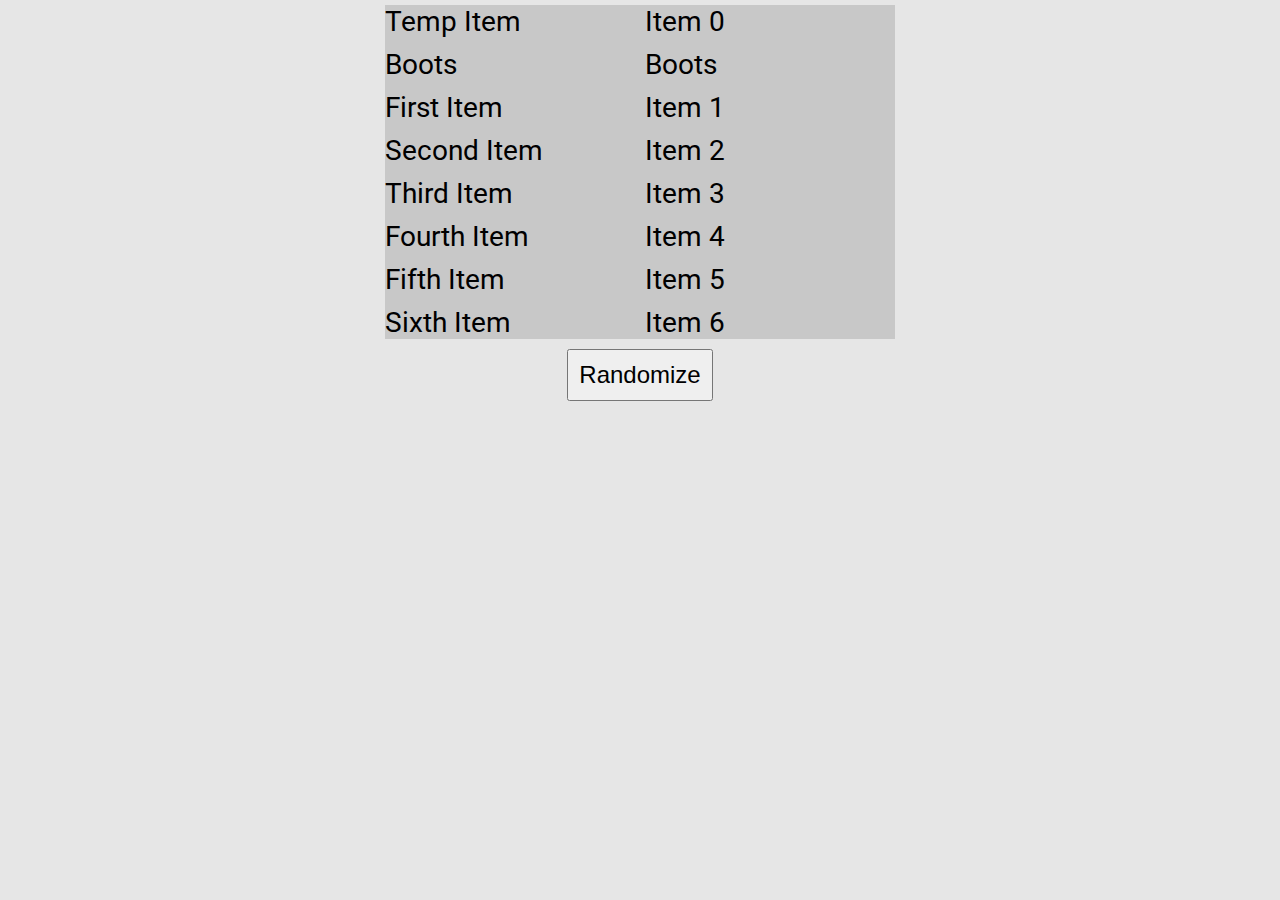
==== dota-item-randomizer/index.html @ f3c767c4 "Added" ====
<!DOCTYPE html>
<html lang="en">
<head>
  <meta charset="UTF-8">
  <meta http-equiv="X-UA-Compatible" content="IE=edge">
  <meta name="viewport" content="width=device-width, initial-scale=1.0">
  <link rel="preconnect" href="https://fonts.googleapis.com">
<link rel="preconnect" href="https://fonts.gstatic.com" crossorigin>
<link href="https://fonts.googleapis.com/css2?family=Roboto:wght@300;400;500;700&display=swap" rel="stylesheet">
  <link rel="stylesheet" href="./style.css">
  <script src="./main.js" defer></script>
  <title>Item Randomizer</title>
</head>
<body>
  <div class="container">
    <div class="items-card">
      <div class="items-grid">
        <p class="slot-text">Temp Item</p>
        <p class="temp-item item" id="tempItemPara">Item 0</p>
        <p class="slot-text">Boots</p>
        <p class="boots-item item" id="bootsItemPara">Boots</p>
        <p class="slot-text">First Item</p>
        <p class="first-item item" id="firstItemPara">Item 1</p>
        <p class="slot-text">Second Item</p>
        <p class="second-item item" id="secondItemPara">Item 2</p>
        <p class="slot-text">Third Item</p>
        <p class="third-item item" id="thirdItemPara">Item 3</p>
        <p class="slot-text">Fourth Item</p>
        <p class="fourth-item item" id="fourthItemPara">Item 4</p>
        <p class="slot-text">Fifth Item</p>
        <p class="fifth-item item" id="fifthItemPara">Item 5</p>
        <p class="slot-text">Sixth Item</p>
        <p class="sixth-item item" id="sixthItemPara">Item 6</p>
      </div>
      <button id="randomizeBtn">Randomize</button>
    </div>
  </div>
</body>
</html>
---- dota-item-randomizer/style.css ----
*,
*::before,
*::after {
  padding: 0;
  margin: 0;
}

body {
  background-color: #e6e6e6;
  font-family: 'Roboto', sans-serif;;
}

.container {
  max-width: 1250px;
  margin: 0 auto;
}

.items-card {
  padding: 5px;
  display: flex;
  align-items: center;
  flex-direction: column;
  gap: 10px;
}

.items-grid {
  max-width: 700px;
  background-color: #c8c8c8;
  display: grid;
  grid-template-columns: 1fr 1fr;
  gap: 10px;
}

.slot-text,
.item {
  min-width: 250px;
  font-size: 1.75rem;
}


button {
  font-size: 1.5rem;
  padding: 10px;
}
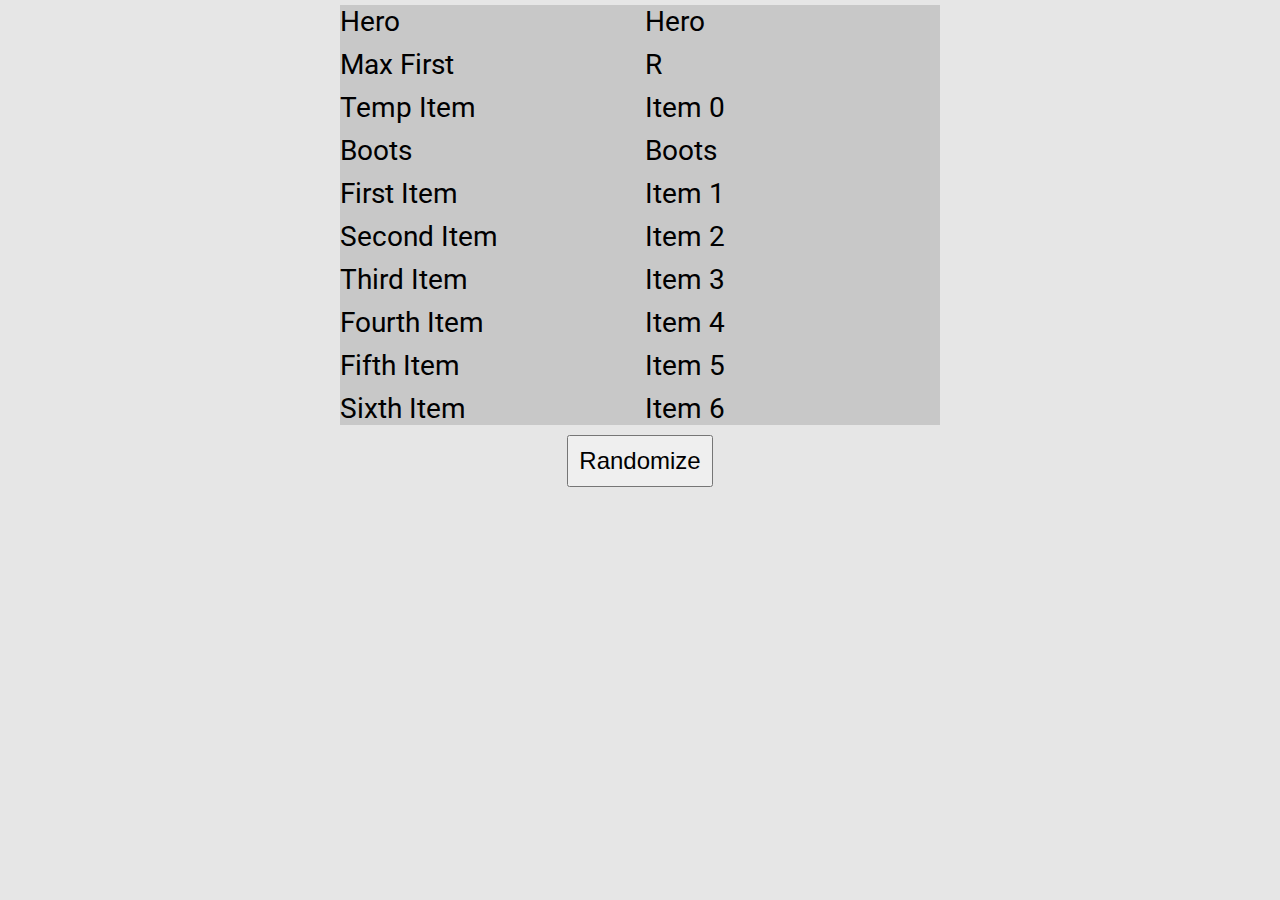
==== commit 2ec458b0: "Updated index.html" ====
--- a/dota-item-randomizer/index.html
+++ b/dota-item-randomizer/index.html
@@ -15,6 +15,10 @@
   <div class="container">
     <div class="items-card">
       <div class="items-grid">
+        <p class="hero">Hero</p>
+        <p class="hero" id="heroPara">Hero</p>
+        <p class="skill">Max First</p>
+        <p class="skill" id="skillPara">R</p>
         <p class="slot-text">Temp Item</p>
         <p class="temp-item item" id="tempItemPara">Item 0</p>
         <p class="slot-text">Boots</p>
@@ -36,4 +40,4 @@
     </div>
   </div>
 </body>
-</html>+</html>
--- a/dota-item-randomizer/style.css
+++ b/dota-item-randomizer/style.css
@@ -15,6 +15,14 @@
   margin: 0 auto;
 }
 
+.hero-skill-card {
+  max-width: 700px;
+  background-color: #c8c8c8;
+  display: grid;
+  grid-template-columns: 1fr 1fr;
+  gap: 10px;
+}
+
 .items-card {
   padding: 5px;
   display: flex;
@@ -25,6 +33,7 @@
 
 .items-grid {
   max-width: 700px;
+  min-width: 600px;
   background-color: #c8c8c8;
   display: grid;
   grid-template-columns: 1fr 1fr;
@@ -32,6 +41,8 @@
 }
 
 .slot-text,
+.hero,
+.skill,
 .item {
   min-width: 250px;
   font-size: 1.75rem;
@@ -41,4 +52,11 @@
 button {
   font-size: 1.5rem;
   padding: 10px;
-}+}
+
+@media(max-width: 768px) {
+  .items-grid {
+    grid-template-columns: 1fr;
+    min-width: 250px;
+  }
+}
